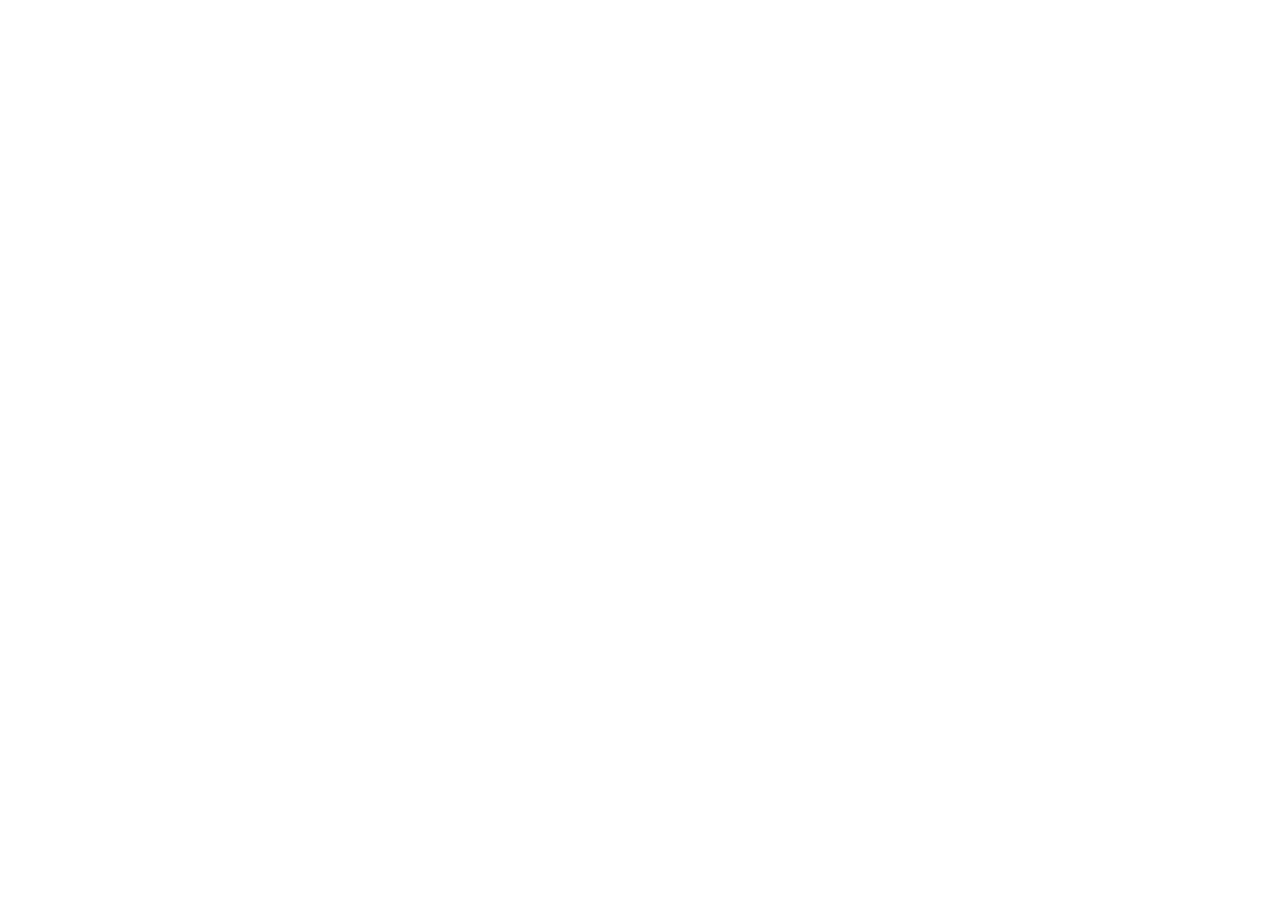
==== temperature-converter/index.html @ 304fe65b "Add initial implementation of Temperature Converter with HTML, CSS, and JavaScript" ====
<!doctype html>
<html lang="en">
  <head>
    <meta charset="UTF-8" />
    <meta name="viewport" content="width=device-width, initial-scale=1.0" />
    <link rel="stylesheet" href="styles.css" />
    <title>Temperature Converter</title>
  </head>
  <body>
    <script src="script.js"></script>
  </body>
</html>
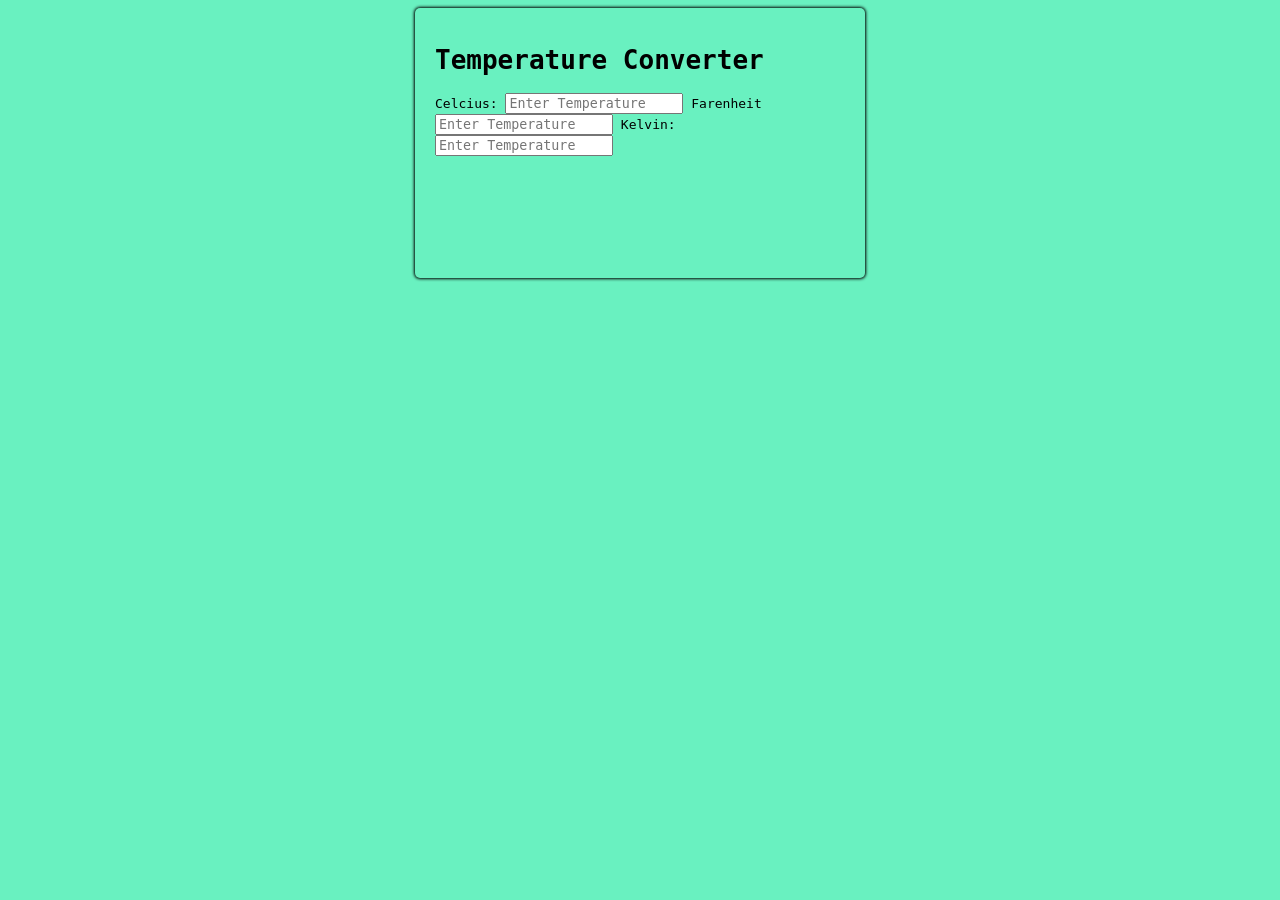
==== commit 85935bbe: "Add initial implementation of Book Inventory app with HTML, CSS, and README" ====
--- a/temperature-converter/index.html
+++ b/temperature-converter/index.html
@@ -7,6 +7,33 @@
     <title>Temperature Converter</title>
   </head>
   <body>
+    <div class="converter-container">
+      <h1>Temperature Converter</h1>
+      <label for="celcius-input">Celcius:</label>
+      <input
+        type="number"
+        name="celcius"
+        id="celcius-input"
+        placeholder="Enter Temperature"
+      />
+
+      <label for="farenheit-input">Farenheit</label>
+      <input
+        type="number"
+        name="farenheit"
+        id="farenheit-input"
+        placeholder="Enter Temperature"
+      />
+
+      <label for="kelvin-input">Kelvin:</label>
+      <input
+        type="number"
+        name="kelvin"
+        id="kelvin-input"
+        placeholder="Enter Temperature"
+      />
+    </div>
+
     <script src="script.js"></script>
   </body>
 </html>
--- a/temperature-converter/styles.css
+++ b/temperature-converter/styles.css
@@ -0,0 +1,19 @@
+* {
+  box-sizing: border-box;
+  font-family: monospace;
+}
+
+body {
+  background-color: #69f1c0;
+  display: flex;
+  justify-content: center;
+  align-items: center;
+}
+
+.converter-container {
+  box-shadow: 0px 0px 3px 1px black;
+  border-radius: 5px;
+  height: 270px;
+  width: 450px;
+  padding: 20px;
+}
